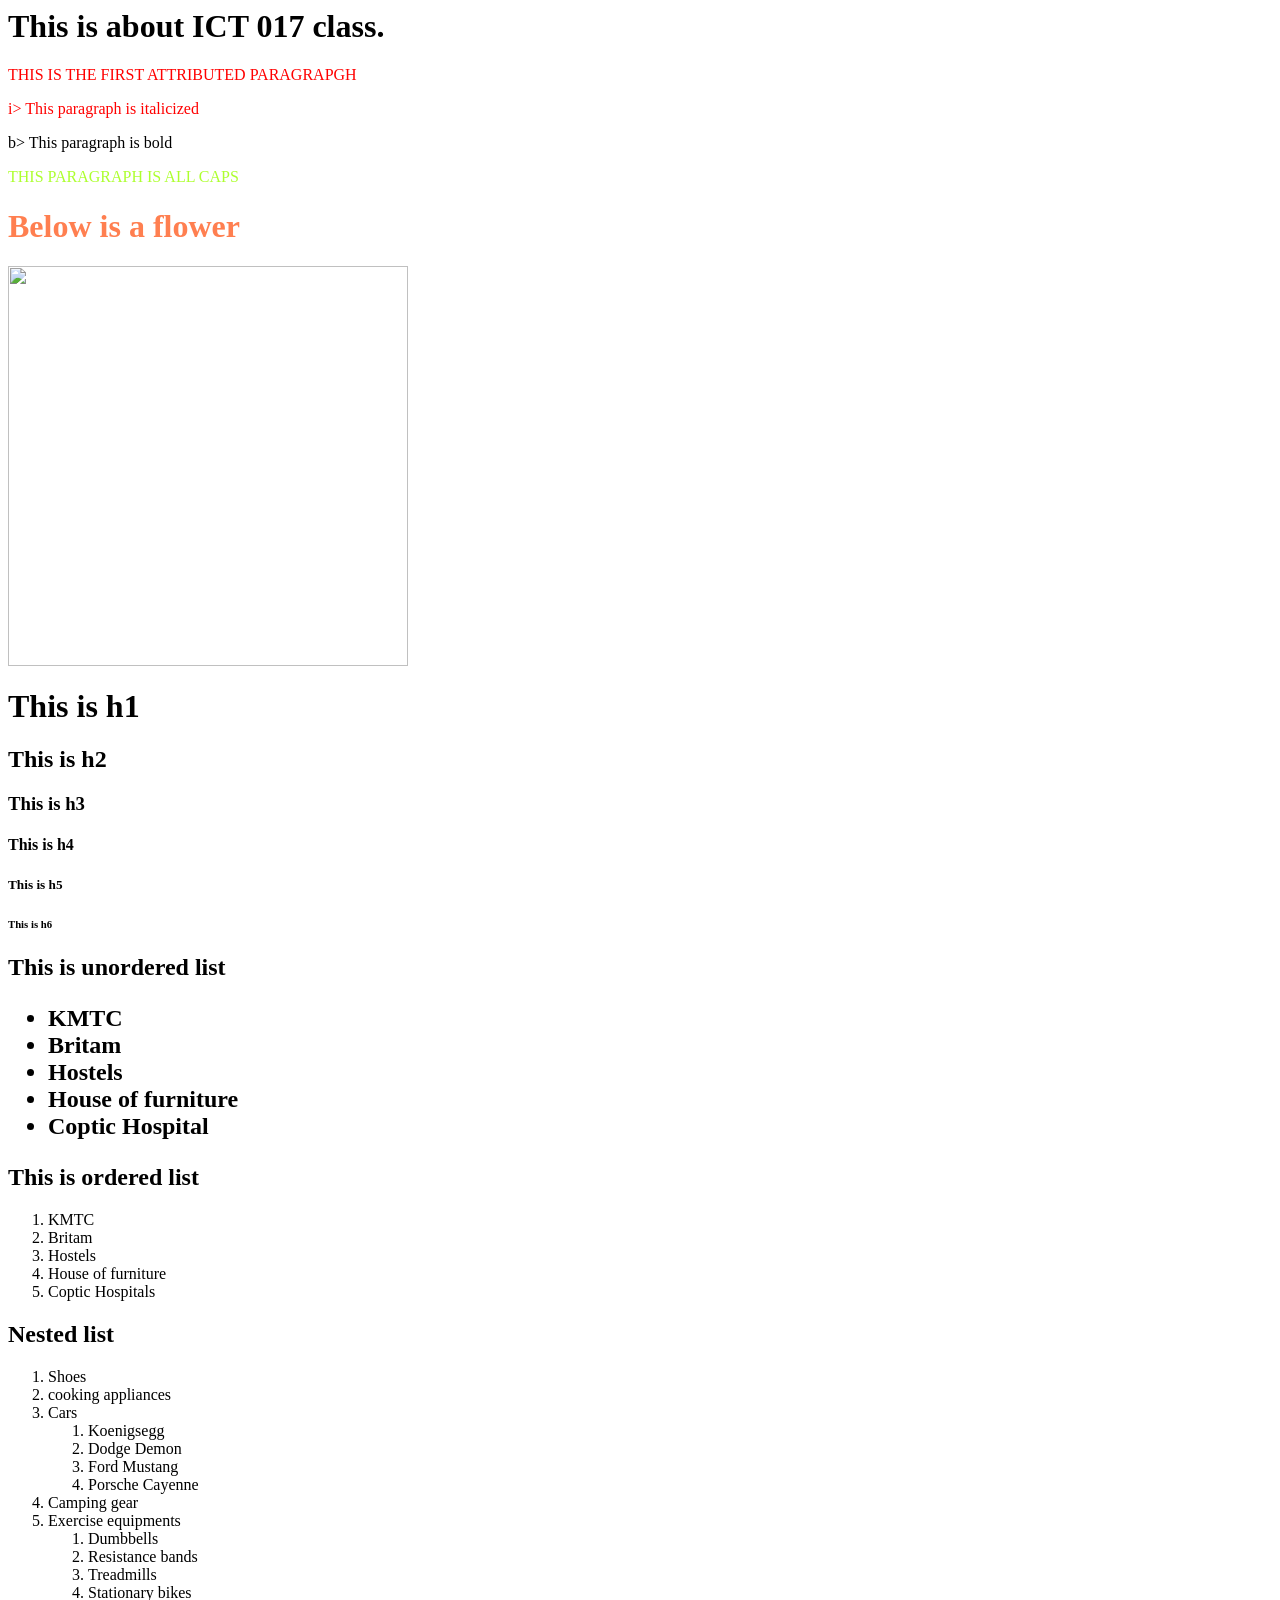
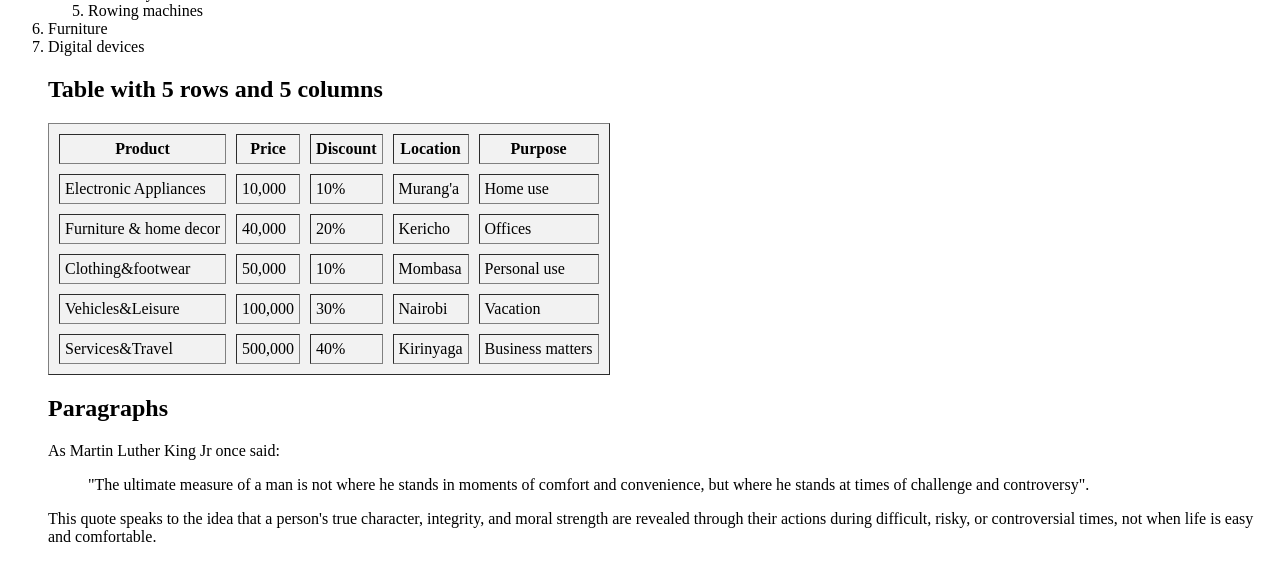
==== index.html @ feec3c98 "Add files via upload" ====
<h1> This is about ICT 017 class.</h1>
<p style="color: red;text-transform: uppercase;"> This is the first attributed paragrapgh<p/>
<p style="color: red;"<>i> This paragraph is italicized</i></p>
<p style"color: yellow;"<>b> This paragraph is bold</b></p>
<p style="color: greenyellow;text_transform:lowercase;;"> THIS PARAGRAPH IS ALL CAPS</p>
<h1 style="width: fit-content;color: coral;'>Fitted Header</h1>
<h2></h2>
<h3 style="text_transform: capitalize;">Below is a flower</h3>


<html>
<head>
<title>
</title>
</head>
<body>
<IMG SRC="images/flower.jpg" width=400 height=400>
</body>
</html>


<h1>This is h1<h1>
<h2>This is h2<h2>
<h3>This is h3<h3>
<h4>This is h4<h4>
<h5>This is h5<h5>
<h6>This is h6<h6>
<h2>This is unordered list<h2>
<section>
<ul>
<li>KMTC</li>
<li>Britam</li>
<li>Hostels</li>
<li>House of furniture</li>
<li>Coptic Hospital</li>
<ul>
</section>
<h2> This is ordered list</h2>
<section>
<ol>
<li>KMTC</li>
<li>Britam</li>
<li>Hostels</li>
<li>House of furniture</li>
<li>Coptic Hospitals</li>
</ol>
</section>


<h2> Nested list </h2>
<section>
<ol>
<li>Shoes</li>
<li>cooking appliances</li>
<li>Cars
<ol>
<li>Koenigsegg</li>
<li>Dodge Demon</li>
<li>Ford Mustang</li>
<li>Porsche Cayenne</li>
</ol>
</li>
<li>Camping gear</li>
<li>Exercise equipments
<ol>
<li>Dumbbells</li>
<li>Resistance bands</li>
<li>Treadmills</li>
<li>Stationary bikes</li>
<li>Rowing machines</li>
</ol>
</li>
<li>Furniture</li>
<li>Digital devices</li>





<h2>Table with 5 rows and 5 columns</h2>

<table border="1"   cellspacing="10" cellpadding="5"
       height="200" align="centre"   bgcolor="#f2f2f2">

<tr>
<th>Product</th>
<th>Price</th>
<th>Discount</th>
<th>Location</th>
<th>Purpose</th>
</tr>
<tr>
<td>Electronic Appliances</td>
<td>10,000</td>
<td>10%</td>
<td>Murang'a</td>
<td>Home use</td>
</tr>
<tr>
<td>Furniture & home decor</td>
<td>40,000</td>
<td>20%</td>
<td>Kericho</td>
<td>Offices</td>
</tr>
<tr>
<td>Clothing&footwear</td>
<td>50,000</td>
<td>10%</td>
<td>Mombasa</td>
<td>Personal use</td>
</tr>
<tr>
<td>Vehicles&Leisure</td>
<td>100,000</td>
<td>30%</td>
<td>Nairobi</td>
<td>Vacation</td>
</tr>
<tr>
<td>Services&Travel</td>
<td>500,000</td>
<td>40%</td>
<td>Kirinyaga</td>
<td>Business matters</td>
</tr>
</table>

<h2>Paragraphs</h2>
<p>As Martin Luther King Jr once said:</p>
<blockquote>
<p>"The ultimate measure of a man is not where he stands in moments of comfort and convenience, but where he stands at times of challenge and controversy".</p>
</blockquote>
<p>This quote speaks to the idea that a person's true character, integrity, and moral strength are revealed through their actions during difficult, risky, or controversial times, not when life is easy and comfortable.</p>
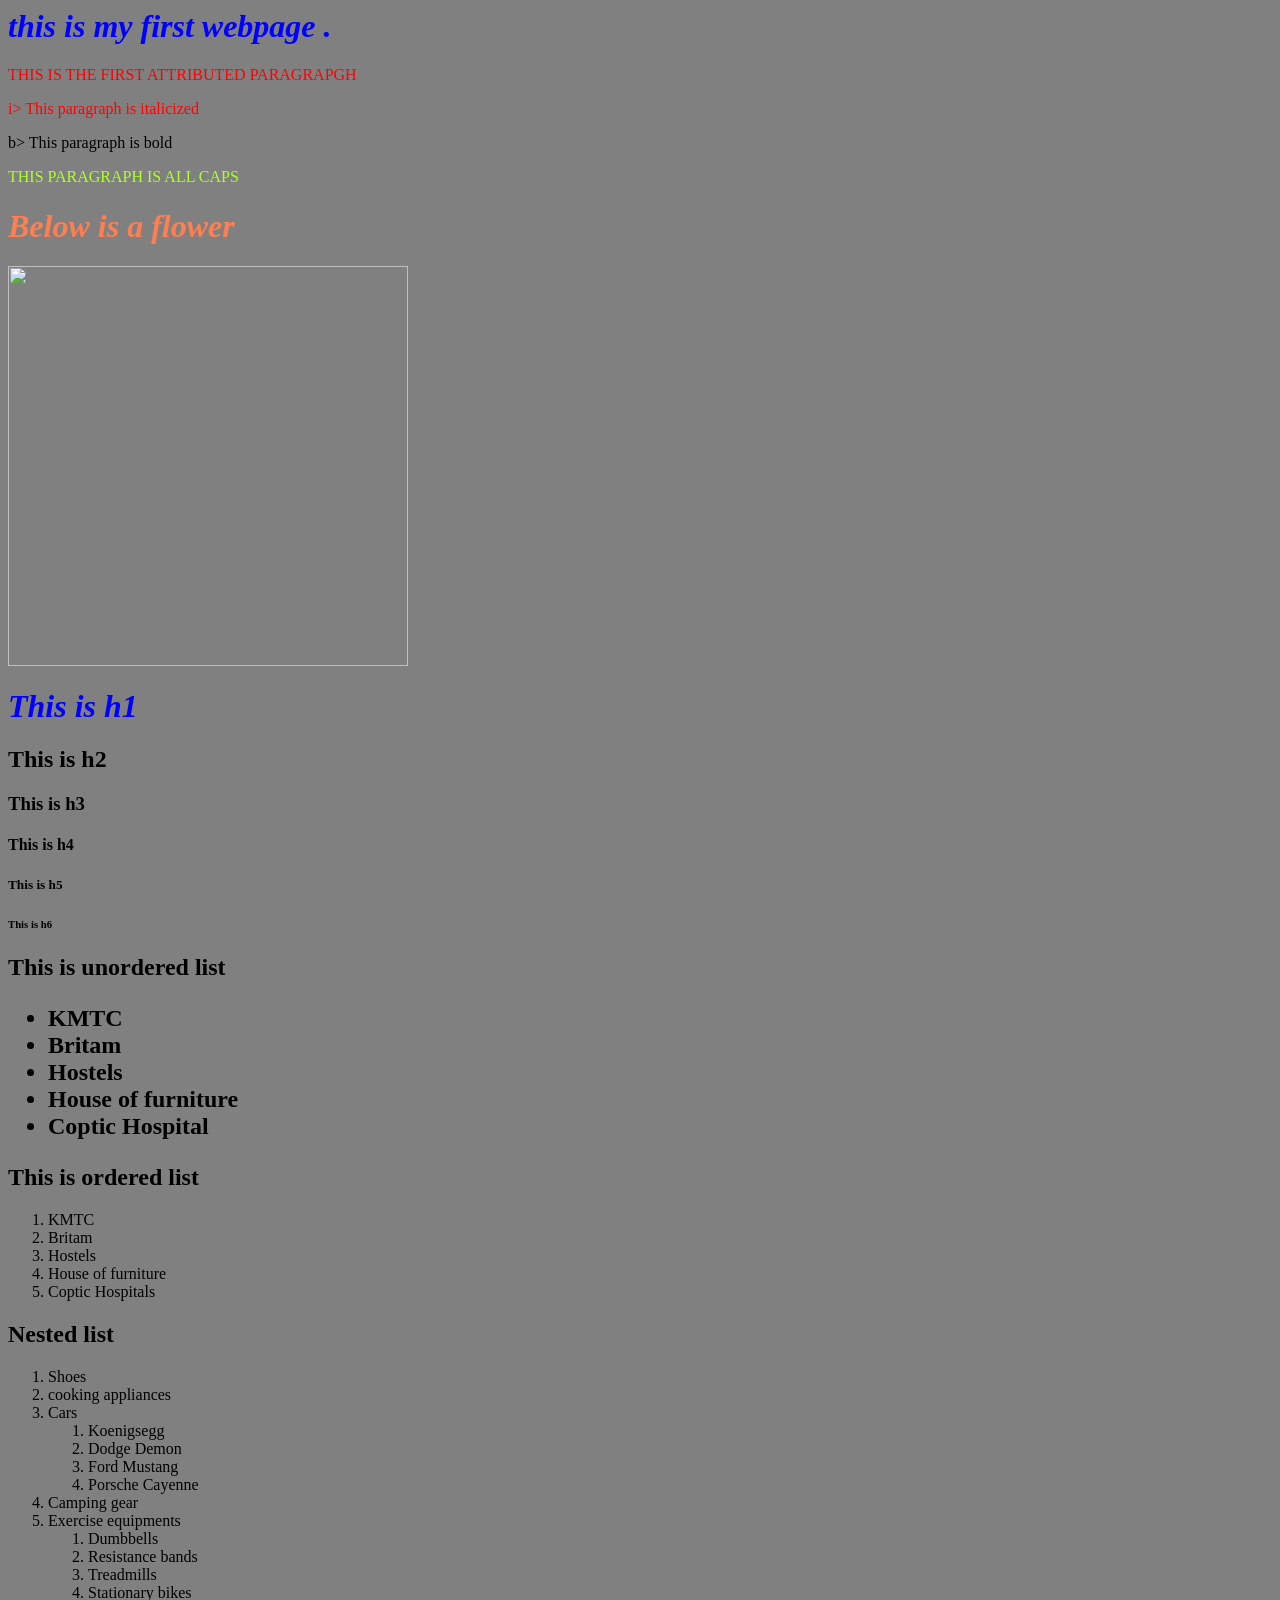
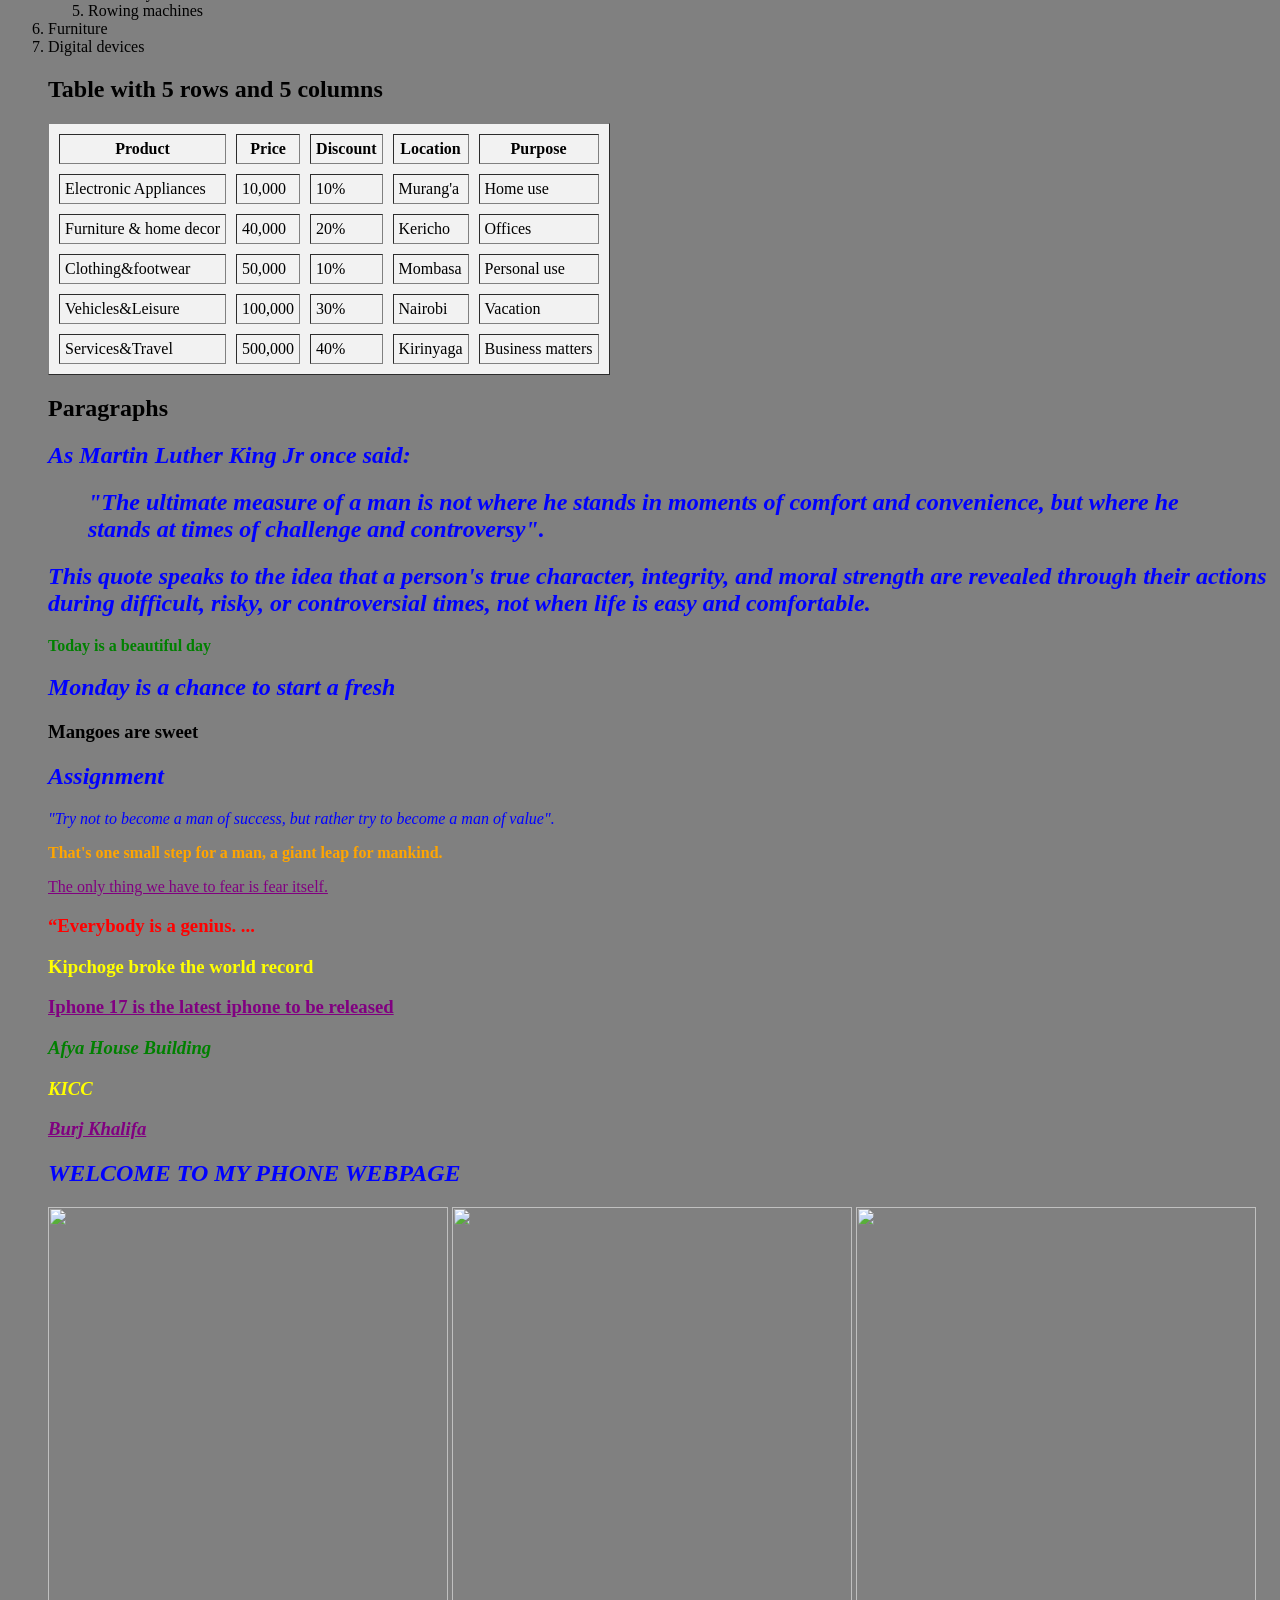
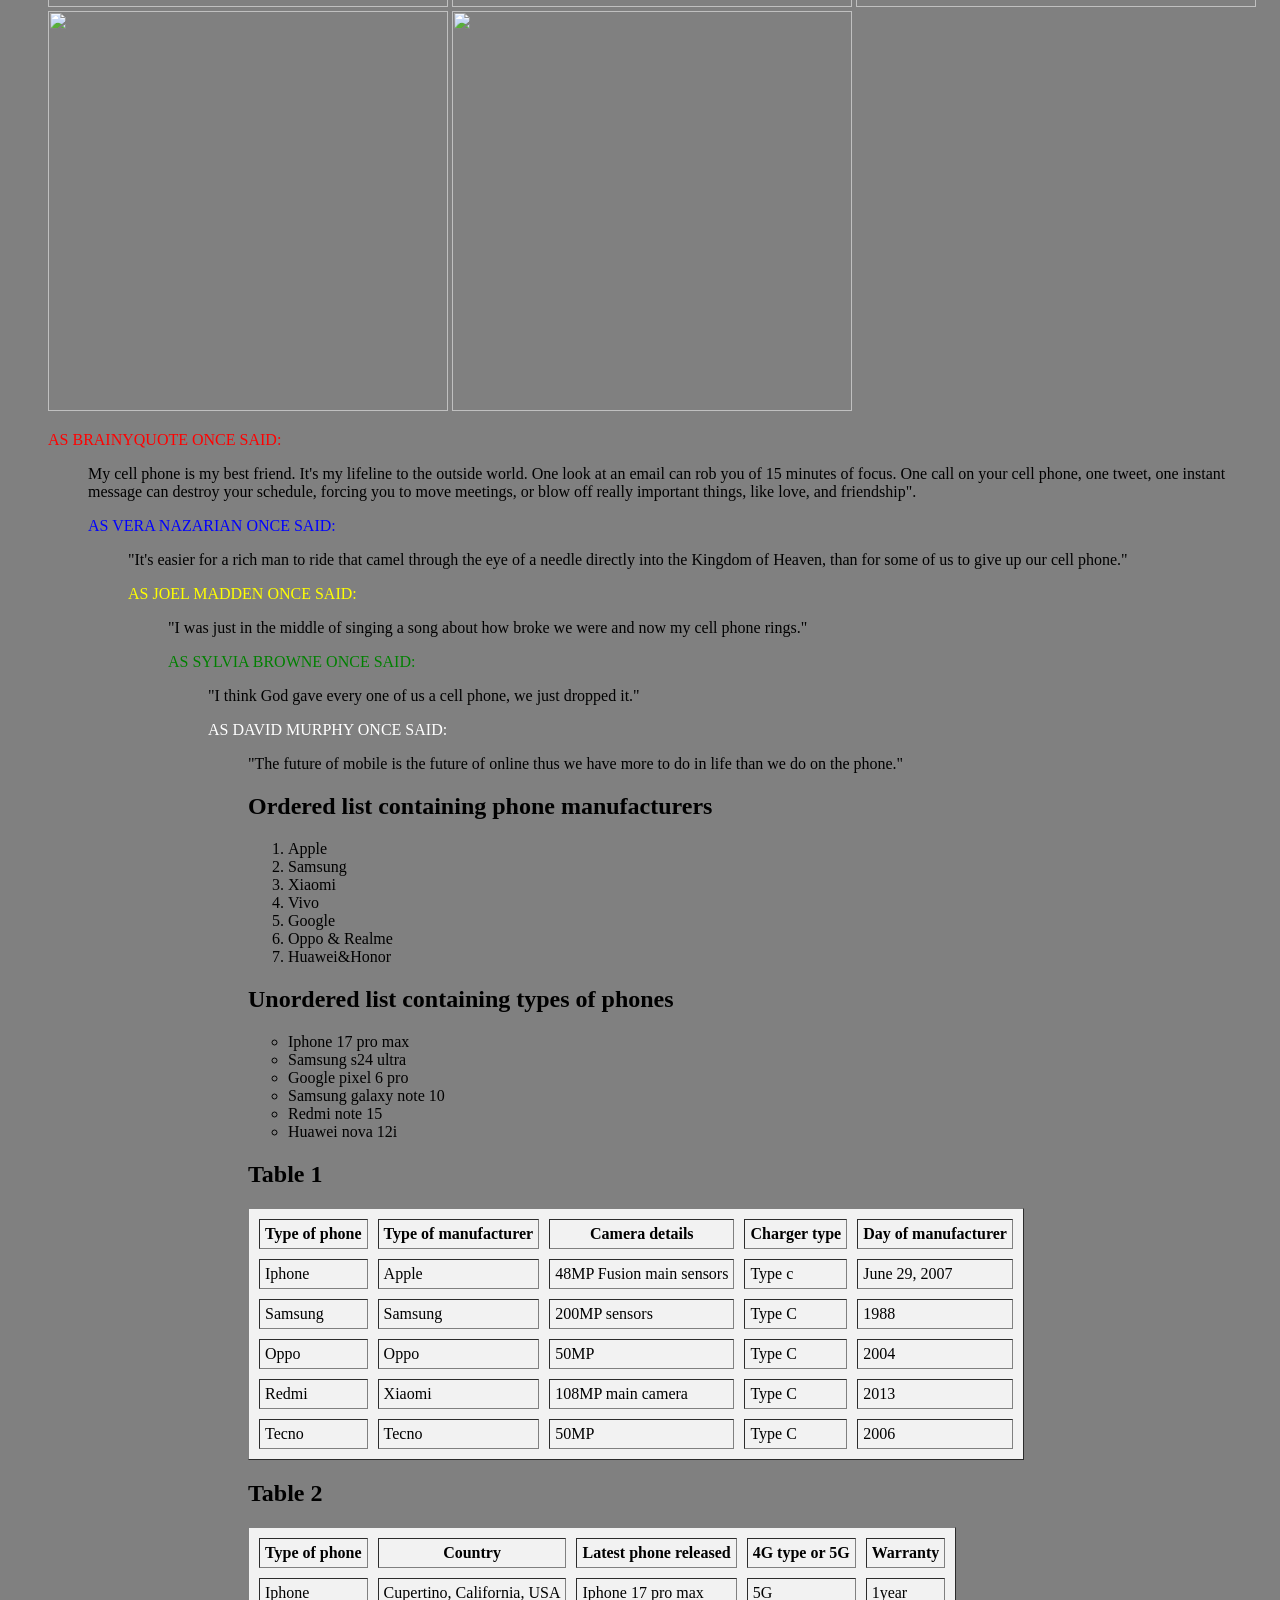
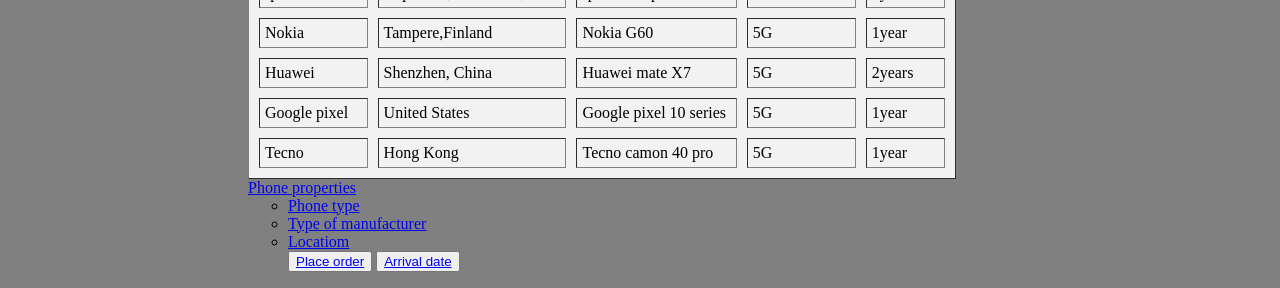
==== commit 4df72e68: "Add files via upload" ====
--- a/index.html
+++ b/index.html
@@ -1,4 +1,4 @@
-<h1> This is about ICT 017 class.</h1>
+<h1>this is my first webpage .</h1>
 <p style="color: red;text-transform: uppercase;"> This is the first attributed paragrapgh<p/>
 <p style="color: red;"<>i> This paragraph is italicized</i></p>
 <p style"color: yellow;"<>b> This paragraph is bold</b></p>
@@ -127,11 +127,322 @@
 </table>
 
 <h2>Paragraphs</h2>
-<p>As Martin Luther King Jr once said:</p>
-<blockquote>
-<p>"The ultimate measure of a man is not where he stands in moments of comfort and convenience, but where he stands at times of challenge and controversy".</p>
+<h1>As Martin Luther King Jr once said:</h1>
+<blockquote>
+<h1>"The ultimate measure of a man is not where he stands in moments of comfort and convenience, but where he stands at times of challenge and controversy".</h1>
 </blockquote>
-<p>This quote speaks to the idea that a person's true character, integrity, and moral strength are revealed through their actions during difficult, risky, or controversial times, not when life is easy and comfortable.</p>
-
-
-
+<h1>This quote speaks to the idea that a person's true character, integrity, and moral strength are revealed through their actions during difficult, risky, or controversial times, not when life is easy and comfortable.</h1>
+</body>
+
+
+
+
+<head>
+<link rel="stylesheet" href="style.css">
+<style>
+    h1 {
+      color: blue;
+	font-style: italic;
+    }
+.internal{
+color: yellow;
+}
+.internalp{
+color:orange;
+font-weight: bold;
+}
+</style>
+</head>
+
+<body>
+<p style= "color: green; font-weight: bold">Today is a beautiful day </p>
+<h1>Monday is a chance to start a fresh</h1>
+<h3>Mangoes are sweet </h3>
+
+
+
+<h1> Assignment</h1>
+	
+
+<section>
+<p style= "color:blue; font-style: italic;">"Try not to become a man of success, but rather try to become a man of value".</p>
+<p class = "internalp">That's one small step for a man, a giant leap for mankind.</h1>
+<p class = "external">The only thing we have to fear is fear itself.</h3>
+
+<h3 style = "color: red;">“Everybody is a genius. ... </h3>
+<h3 class="internal"> Kipchoge broke the world record</h3>
+<h3 class = "external"> Iphone 17 is the latest iphone to be released</h3>
+
+<h1 style = "color: green;">Afya House Building</h1>
+<h1 class = "internal">KICC</h1>
+<h1 class = "external">Burj Khalifa</h1>
+
+</section>
+
+</body>
+
+
+
+
+
+
+
+
+
+
+
+
+
+
+
+
+
+
+
+
+
+
+
+
+
+
+
+
+
+
+
+
+
+
+
+
+
+
+
+
+
+
+
+
+
+<h1> WELCOME TO MY PHONE WEBPAGE</h1>
+
+
+<html>
+<head>
+<title>
+</title>
+</head>
+<body>
+<IMG src="images/samsung.jpg" width=400 height=400>
+</body>
+</html>
+
+
+<html>
+<head>
+<title>
+</title>
+</head>
+<body>
+<IMG src="images/redmi.jpg" width=400 height=400>
+</body>
+</html>
+
+
+<body bgcolor="grey">
+
+<html>
+<head>
+<title>
+</title>
+</head>
+<body>
+<IMG src="images/tecno.jpg" width=400 height=400>
+</body>
+</html>
+
+
+<html>
+<head>
+<title>
+</title>
+</head>
+<body>
+<IMG src="images/iphone 17.jpg" width=400 height=400>
+</body>
+</html>
+
+
+<html>
+<head>
+<title>
+</title>
+</head>
+<body>
+<IMG src="images/oppo.jpg" width=400 height=400>
+</body>
+</html>
+
+
+<p style="color:red;text-transform:uppercase;"> As brainyquote once said:</p>
+<blockquote>
+<p>My cell phone is my best friend. It's my lifeline to the outside world. One look at an email can rob you of 15 minutes of focus. One call on your cell phone, one tweet, one instant message can destroy your schedule, forcing you to move meetings, or blow off really important things, like love, and friendship".</p>
+
+<p style="color:blue;text-transform:uppercase;"> As Vera Nazarian once said:</p>
+<blockquote>
+<p>"It's easier for a rich man to ride that camel through the eye of a needle directly into the Kingdom of Heaven, than for some of us to give up our cell phone." </p>
+
+<p style="color:yellow ;text-transform:uppercase;"> As Joel Madden once said:</p>
+<blockquote>
+<p>"I was just in the middle of singing a song about how broke we were and now my cell phone rings."</p>
+
+<p style="color:green ;text-transform:uppercase;"> As Sylvia Browne once said:</p>
+<blockquote>
+<p>"I think God gave every one of us a cell phone, we just dropped it."</p>
+
+
+<p style="color:white;text-transform:uppercase;"> As David Murphy once said:</p>
+<blockquote>
+<p>"The future of mobile is the future of online thus we have more to do in life than we do on the phone."</p>
+
+<h2> Ordered list containing phone manufacturers</h2>
+<section>
+<ol>
+<li>Apple</li>
+<li>Samsung</li>
+<li>Xiaomi</li>
+<li>Vivo</li>
+<li>Google</li>
+<li>Oppo & Realme</li>
+<li>Huawei&Honor</li>
+</ol>
+</section>
+
+<h2> Unordered list containing types of phones</h2>
+<section>
+<ul>
+<li>Iphone 17 pro max</li>
+<li>Samsung s24 ultra</li>
+<li>Google pixel 6 pro</li>
+<li>Samsung galaxy note 10</li>
+<li>Redmi note 15</li>
+<li>Huawei nova 12i</li>
+</ul>
+</section>
+
+
+<h2> Table 1</h2>
+<table border="1"   cellspacing="10" cellpadding="5"
+       height="200" align="centre"   bgcolor="#f2f2f2">
+
+<tr>
+<th>Type of phone</th>
+<th>Type of manufacturer</th>
+<th>Camera details</th>
+<th>Charger type</th>
+<th>Day of manufacturer</th>
+</tr>
+<tr>
+<td>Iphone</td>
+<td>Apple</td>
+<td>48MP Fusion main sensors</td>
+<td>Type c</td>
+<td>June 29, 2007</td>
+</tr>
+<tr>
+<td>Samsung</td>
+<td>Samsung</td>
+<td>200MP sensors</td>
+<td>Type C</td>
+<td>1988</td>
+</tr>
+<tr>
+<td>Oppo</td>
+<td>Oppo</td>
+<td> 50MP</td>
+<td>Type C</td>
+<td>2004</td>
+</tr>
+<tr>
+<td>Redmi</td>
+<td>Xiaomi</td>
+<td>108MP main camera</td>
+<td>Type C</td>
+<td>2013</td>
+</tr>
+<tr>
+<td>Tecno</td>
+<td>Tecno</td>
+<td>50MP</td>
+<td>Type C</td>
+<td>2006</td>
+</tr>
+</table>
+
+<h2> Table 2</h2>
+<table border="1"   cellspacing="10" cellpadding="5"
+       height="200" align="centre"   bgcolor="#f2f2f2">
+<tr>
+<th>Type of phone</th>
+<th>Country</th>
+<th>Latest phone released</th>
+<th>4G type or 5G</th>
+<th>Warranty</th>
+</tr>
+<tr>
+<td>Iphone</td>
+<td>Cupertino, California, USA</td>
+<td>Iphone 17 pro max</td>
+<td>5G</td>
+<td>1year</td>
+</tr>
+<tr>
+<td>Nokia</td>
+<td>Tampere,Finland</td>
+<td>Nokia G60</td>
+<td>5G</td>
+<td>1year</td>
+</tr>
+<tr>
+<td>Huawei</td>
+<td>Shenzhen, China</td>
+<td>Huawei mate X7</td>
+<td>5G</td>
+<td>2years</td>
+</tr>
+<tr>
+<td>Google pixel</td>
+<td>United States</td>
+<td>Google pixel 10 series</td>
+<td>5G</td>
+<td>1year</td>
+</tr>
+<tr>
+<td>Tecno</td>
+<td>Hong Kong</td>
+<td>Tecno camon 40 pro</td>
+<td>5G</td>
+<td>1year</td>
+</tr>
+</table>
+
+<title>Navigation bar</title>
+</head>
+<body>
+<nav class="navbar">
+<div class="navdiv">
+<div class="logo"><a href="#">Phone properties</a> </div>
+<ul>
+<li><a href="#">Phone type</a></li>
+<li><a href="#">Type of manufacturer</a></li>
+<li><a href="#">Locatiom</a></li>
+<button><a href="#">Place order</a></button>
+<button><a href="#">Arrival date</a></button>
+
+
+
+
+
+
+
--- a/style.css
+++ b/style.css
@@ -0,0 +1,5 @@
+.external{
+	color: purple;
+	text-decoration: underline;
+
+}
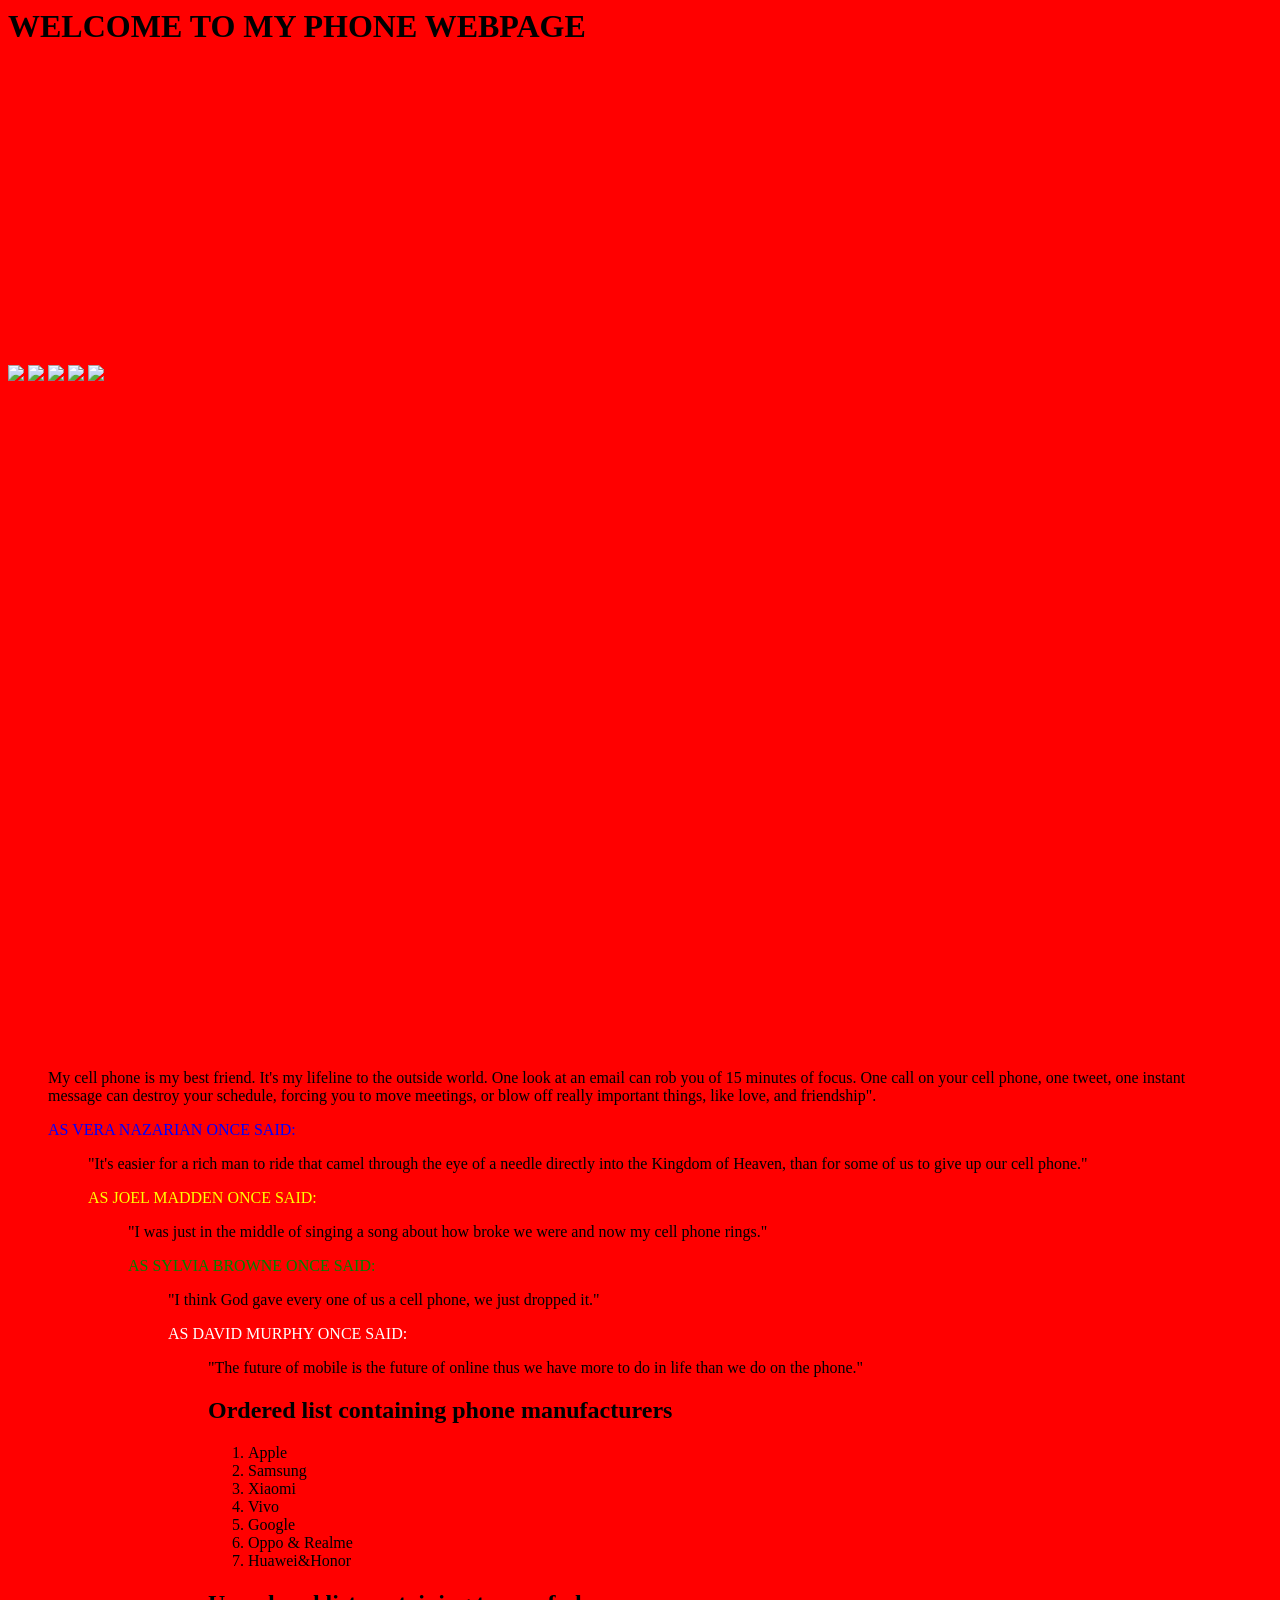
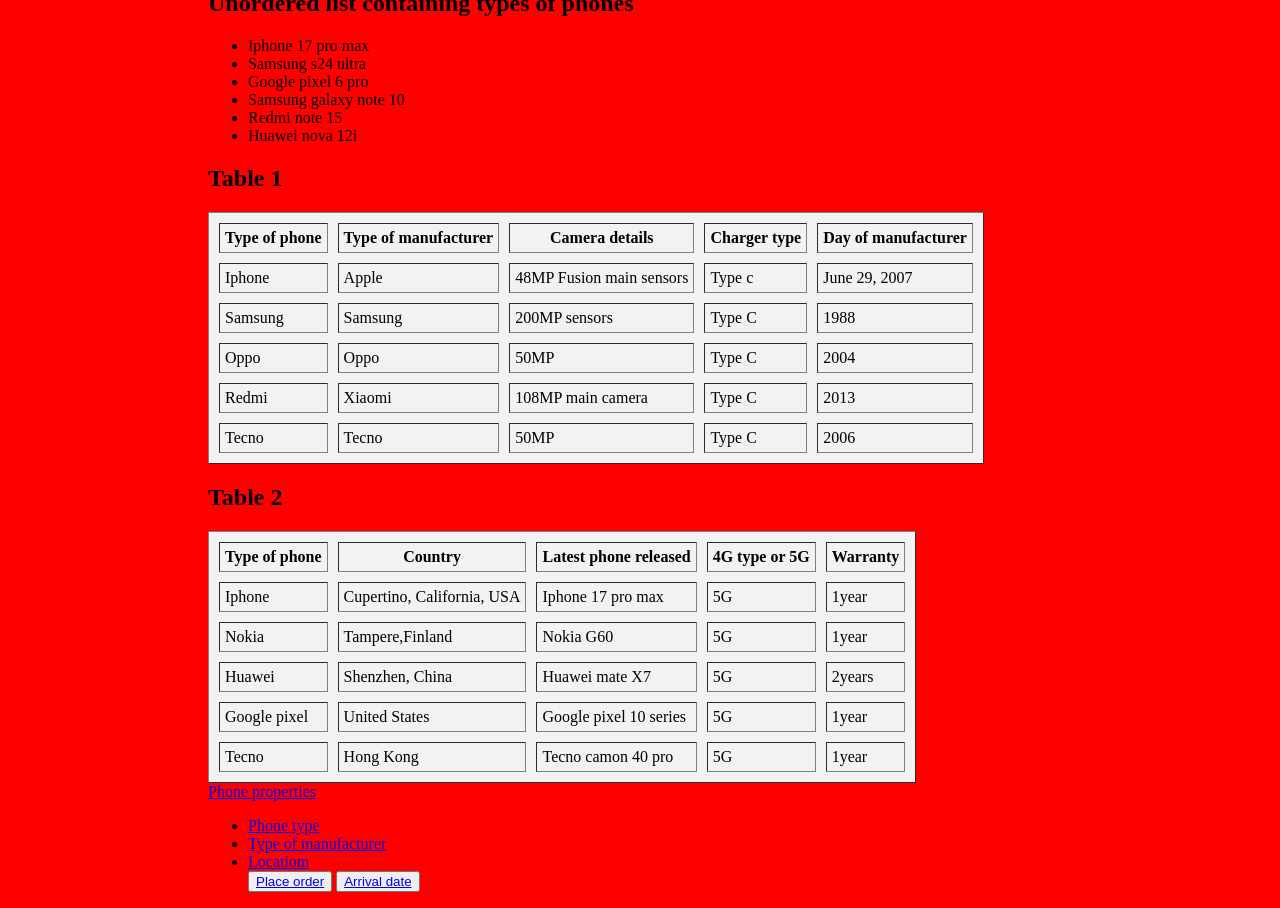
==== commit cc263889: "Add files via upload" ====
--- a/index.html
+++ b/index.html
@@ -1,288 +1,24 @@
-<h1>this is my first webpage .</h1>
-<p style="color: red;text-transform: uppercase;"> This is the first attributed paragrapgh<p/>
-<p style="color: red;"<>i> This paragraph is italicized</i></p>
-<p style"color: yellow;"<>b> This paragraph is bold</b></p>
-<p style="color: greenyellow;text_transform:lowercase;;"> THIS PARAGRAPH IS ALL CAPS</p>
-<h1 style="width: fit-content;color: coral;'>Fitted Header</h1>
-<h2></h2>
-<h3 style="text_transform: capitalize;">Below is a flower</h3>
-
-
-<html>
-<head>
-<title>
-</title>
-</head>
-<body>
-<IMG SRC="images/flower.jpg" width=400 height=400>
-</body>
-</html>
-
-
-<h1>This is h1<h1>
-<h2>This is h2<h2>
-<h3>This is h3<h3>
-<h4>This is h4<h4>
-<h5>This is h5<h5>
-<h6>This is h6<h6>
-<h2>This is unordered list<h2>
-<section>
-<ul>
-<li>KMTC</li>
-<li>Britam</li>
-<li>Hostels</li>
-<li>House of furniture</li>
-<li>Coptic Hospital</li>
-<ul>
-</section>
-<h2> This is ordered list</h2>
-<section>
-<ol>
-<li>KMTC</li>
-<li>Britam</li>
-<li>Hostels</li>
-<li>House of furniture</li>
-<li>Coptic Hospitals</li>
-</ol>
-</section>
-
-
-<h2> Nested list </h2>
-<section>
-<ol>
-<li>Shoes</li>
-<li>cooking appliances</li>
-<li>Cars
-<ol>
-<li>Koenigsegg</li>
-<li>Dodge Demon</li>
-<li>Ford Mustang</li>
-<li>Porsche Cayenne</li>
-</ol>
-</li>
-<li>Camping gear</li>
-<li>Exercise equipments
-<ol>
-<li>Dumbbells</li>
-<li>Resistance bands</li>
-<li>Treadmills</li>
-<li>Stationary bikes</li>
-<li>Rowing machines</li>
-</ol>
-</li>
-<li>Furniture</li>
-<li>Digital devices</li>
-
-
-
-
-
-<h2>Table with 5 rows and 5 columns</h2>
-
-<table border="1"   cellspacing="10" cellpadding="5"
-       height="200" align="centre"   bgcolor="#f2f2f2">
-
-<tr>
-<th>Product</th>
-<th>Price</th>
-<th>Discount</th>
-<th>Location</th>
-<th>Purpose</th>
-</tr>
-<tr>
-<td>Electronic Appliances</td>
-<td>10,000</td>
-<td>10%</td>
-<td>Murang'a</td>
-<td>Home use</td>
-</tr>
-<tr>
-<td>Furniture & home decor</td>
-<td>40,000</td>
-<td>20%</td>
-<td>Kericho</td>
-<td>Offices</td>
-</tr>
-<tr>
-<td>Clothing&footwear</td>
-<td>50,000</td>
-<td>10%</td>
-<td>Mombasa</td>
-<td>Personal use</td>
-</tr>
-<tr>
-<td>Vehicles&Leisure</td>
-<td>100,000</td>
-<td>30%</td>
-<td>Nairobi</td>
-<td>Vacation</td>
-</tr>
-<tr>
-<td>Services&Travel</td>
-<td>500,000</td>
-<td>40%</td>
-<td>Kirinyaga</td>
-<td>Business matters</td>
-</tr>
-</table>
-
-<h2>Paragraphs</h2>
-<h1>As Martin Luther King Jr once said:</h1>
-<blockquote>
-<h1>"The ultimate measure of a man is not where he stands in moments of comfort and convenience, but where he stands at times of challenge and controversy".</h1>
-</blockquote>
-<h1>This quote speaks to the idea that a person's true character, integrity, and moral strength are revealed through their actions during difficult, risky, or controversial times, not when life is easy and comfortable.</h1>
-</body>
-
-
-
-
-<head>
-<link rel="stylesheet" href="style.css">
-<style>
-    h1 {
-      color: blue;
-	font-style: italic;
-    }
-.internal{
-color: yellow;
-}
-.internalp{
-color:orange;
-font-weight: bold;
-}
-</style>
-</head>
-
-<body>
-<p style= "color: green; font-weight: bold">Today is a beautiful day </p>
-<h1>Monday is a chance to start a fresh</h1>
-<h3>Mangoes are sweet </h3>
-
-
-
-<h1> Assignment</h1>
-	
-
-<section>
-<p style= "color:blue; font-style: italic;">"Try not to become a man of success, but rather try to become a man of value".</p>
-<p class = "internalp">That's one small step for a man, a giant leap for mankind.</h1>
-<p class = "external">The only thing we have to fear is fear itself.</h3>
-
-<h3 style = "color: red;">“Everybody is a genius. ... </h3>
-<h3 class="internal"> Kipchoge broke the world record</h3>
-<h3 class = "external"> Iphone 17 is the latest iphone to be released</h3>
-
-<h1 style = "color: green;">Afya House Building</h1>
-<h1 class = "internal">KICC</h1>
-<h1 class = "external">Burj Khalifa</h1>
-
-</section>
-
-</body>
-
-
-
-
-
-
-
-
-
-
-
-
-
-
-
-
-
-
-
-
-
-
-
-
-
-
-
-
-
-
-
-
-
-
-
-
-
-
-
-
-
-
-
-
 
 <h1> WELCOME TO MY PHONE WEBPAGE</h1>
 
 
-<html>
-<head>
-<title>
-</title>
-</head>
-<body>
-<IMG src="images/samsung.jpg" width=400 height=400>
-</body>
-</html>
+<img src="https://phonesstorekenya.com/wp-content/uploads/2025/10/Untitled-design-22.png">
+<img src="https://i.ebayimg.com/images/g/exgAAeSwBUJozXCM/s-l960.webp">
+<img src="https://www.phoneplacekenya.com/wp-content/uploads/2026/01/Infinix-Note-Edge-a.webp">
+<img src="https://phoneshopkenya.co.ke/wp-content/uploads/2024/09/Xiaomi-Redmi-Note-14-Pro-Plus-512GB-Black.jpg">
+<img src="https://le.co.ke/wp-content/uploads/2023/02/Huawei-P50-Pro-A.jpg">
+
+<iframe width="560" height="315" src="https://www.youtube.com/embed/JRFUUB5n3E4?si=rZZqv8_cFfA0ca66" title="YouTube video player" frameborder="0" allow="accelerometer; autoplay; clipboard-write; encrypted-media; gyroscope; picture-in-picture; web-share" referrerpolicy="strict-origin-when-cross-origin" allowfullscreen></iframe>
+
+<iframe width="560" height="315" src="https://www.youtube.com/embed/_-AS5DtDeqs?si=TJYlGK7OS96i7caq" title="YouTube video player" frameborder="0" allow="accelerometer; autoplay; clipboard-write; encrypted-media; gyroscope; picture-in-picture; web-share" referrerpolicy="strict-origin-when-cross-origin" allowfullscreen></iframe>
+
+<iframe width="560" height="315" src="https://www.youtube.com/embed/LQXgi_DFcN8?si=t6sXTQKd_q86Np_d" title="YouTube video player" frameborder="0" allow="accelerometer; autoplay; clipboard-write; encrypted-media; gyroscope; picture-in-picture; web-share" referrerpolicy="strict-origin-when-cross-origin" allowfullscreen></iframe>
 
 
-<html>
-<head>
-<title>
-</title>
-</head>
-<body>
-<IMG src="images/redmi.jpg" width=400 height=400>
-</body>
-</html>
+<iframe width="560" height="315" src="https://www.youtube.com/embed/XKrfkC-sEK4?si=1FlnDXmtnNdfem7r" title="YouTube video player" frameborder="0" allow="accelerometer; autoplay; clipboard-write; encrypted-media; gyroscope; picture-in-picture; web-share" referrerpolicy="strict-origin-when-cross-origin" allowfullscreen></iframe>
 
 
-<body bgcolor="grey">
-
-<html>
-<head>
-<title>
-</title>
-</head>
-<body>
-<IMG src="images/tecno.jpg" width=400 height=400>
-</body>
-</html>
-
-
-<html>
-<head>
-<title>
-</title>
-</head>
-<body>
-<IMG src="images/iphone 17.jpg" width=400 height=400>
-</body>
-</html>
-
-
-<html>
-<head>
-<title>
-</title>
-</head>
-<body>
-<IMG src="images/oppo.jpg" width=400 height=400>
-</body>
-</html>
+<iframe width="560" height="315" src="https://www.youtube.com/embed/5lDQcAVOtvk?si=CtbrgKbtBtSZE55Q" title="YouTube video player" frameborder="0" allow="accelerometer; autoplay; clipboard-write; encrypted-media; gyroscope; picture-in-picture; web-share" referrerpolicy="strict-origin-when-cross-origin" allowfullscreen></iframe>
 
 
 <p style="color:red;text-transform:uppercase;"> As brainyquote once said:</p>
@@ -305,6 +41,12 @@
 <p style="color:white;text-transform:uppercase;"> As David Murphy once said:</p>
 <blockquote>
 <p>"The future of mobile is the future of online thus we have more to do in life than we do on the phone."</p>
+
+<html>
+<head>
+<title>background color</title>
+</head>
+<body bgcolor="red">
 
 <h2> Ordered list containing phone manufacturers</h2>
 <section>
@@ -380,6 +122,7 @@
 </tr>
 </table>
 
+
 <h2> Table 2</h2>
 <table border="1"   cellspacing="10" cellpadding="5"
        height="200" align="centre"   bgcolor="#f2f2f2">
@@ -439,6 +182,8 @@
 <li><a href="#">Locatiom</a></li>
 <button><a href="#">Place order</a></button>
 <button><a href="#">Arrival date</a></button>
+</body>
+</ul>
 
 
 
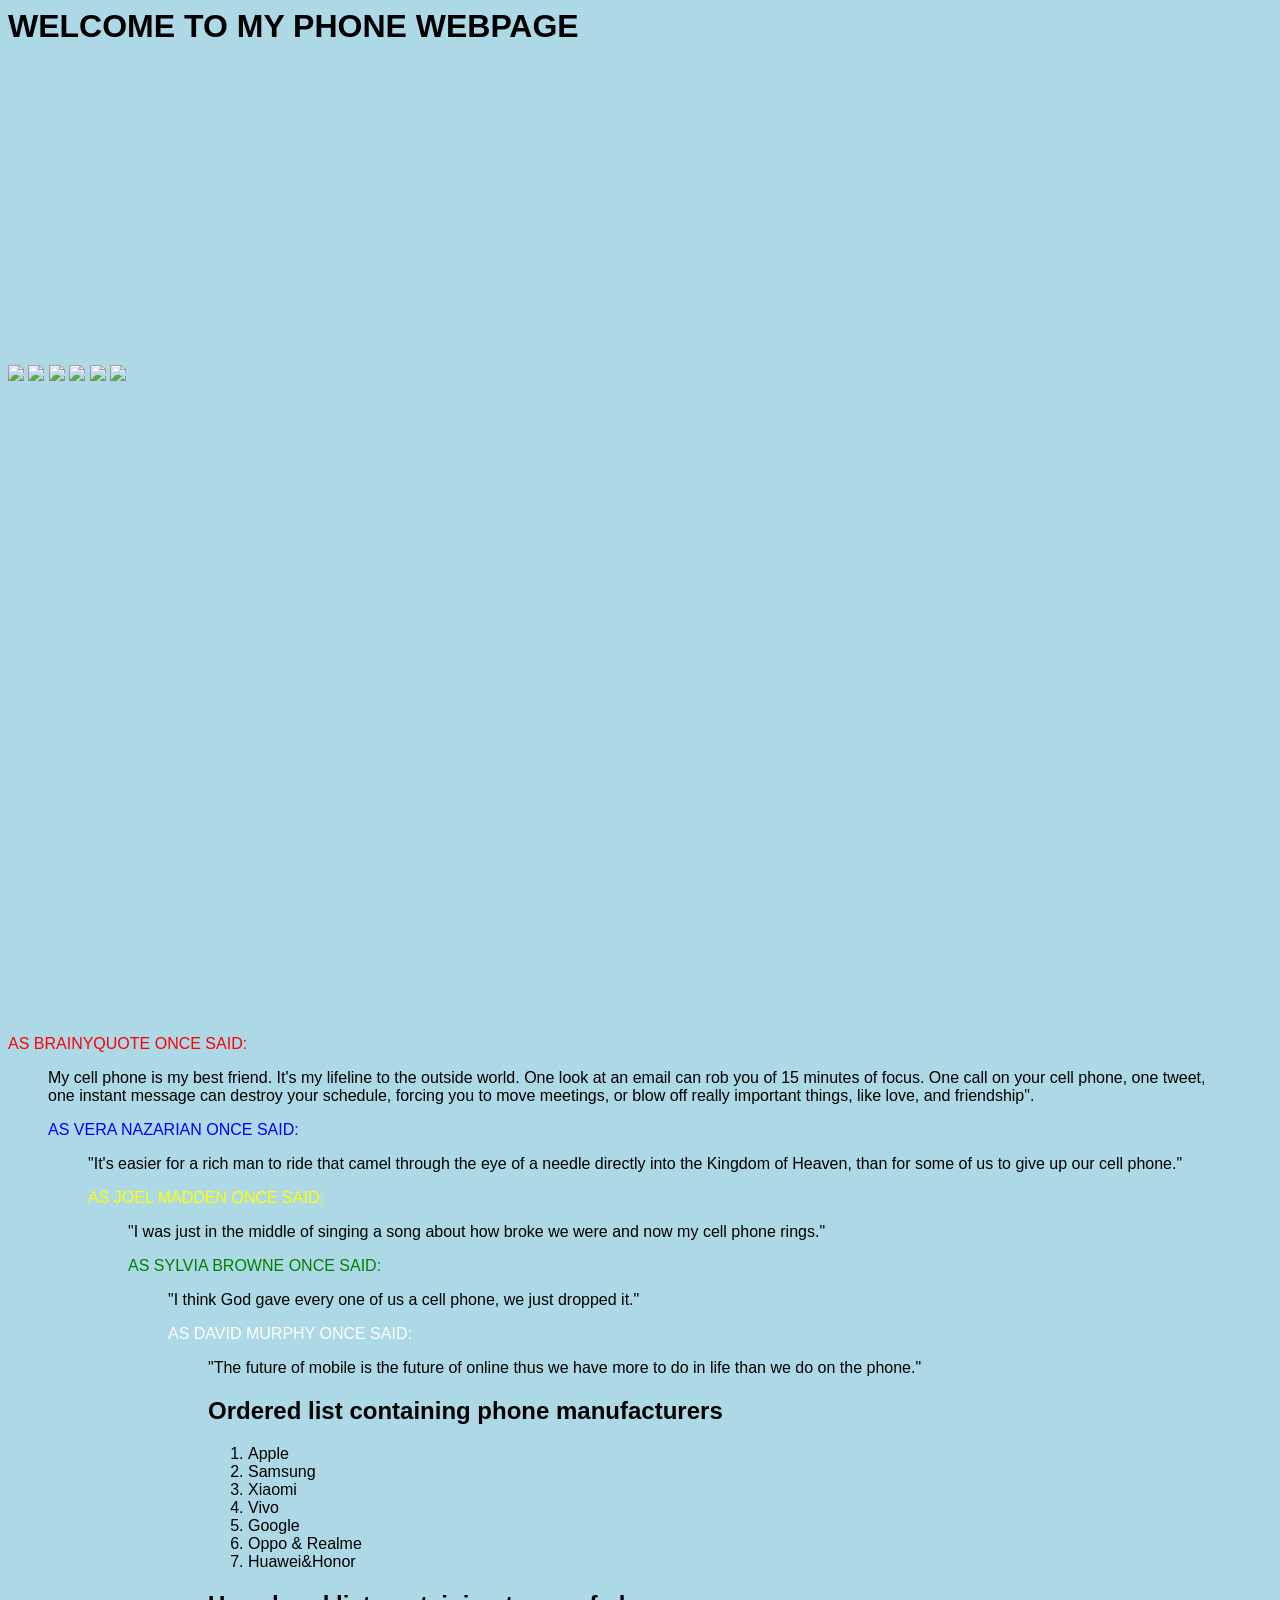
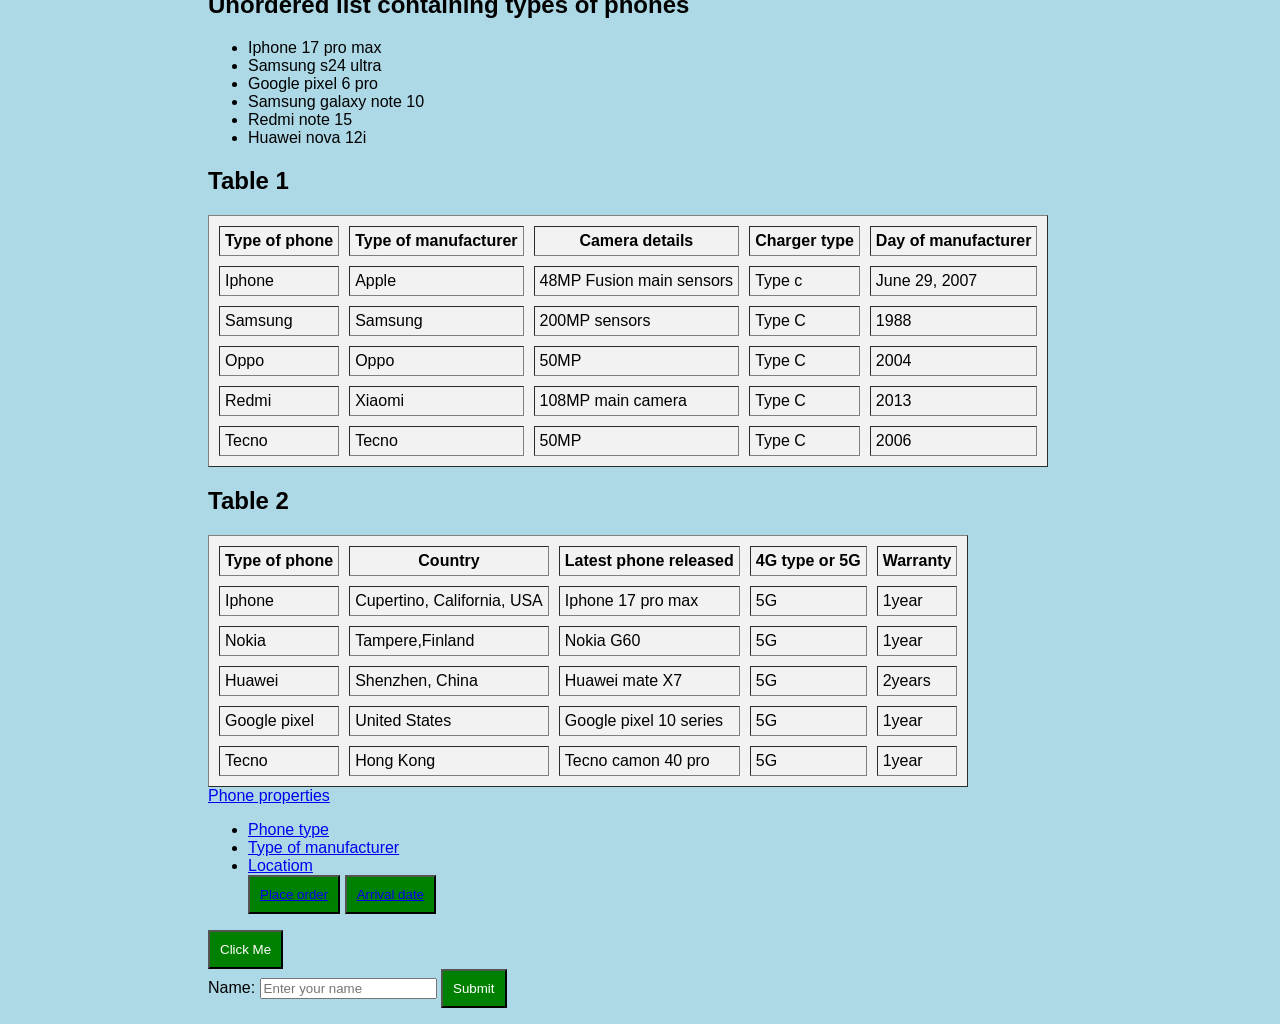
==== commit 6632eddb: "Add files via upload" ====
--- a/index.html
+++ b/index.html
@@ -7,6 +7,7 @@
 <img src="https://www.phoneplacekenya.com/wp-content/uploads/2026/01/Infinix-Note-Edge-a.webp">
 <img src="https://phoneshopkenya.co.ke/wp-content/uploads/2024/09/Xiaomi-Redmi-Note-14-Pro-Plus-512GB-Black.jpg">
 <img src="https://le.co.ke/wp-content/uploads/2023/02/Huawei-P50-Pro-A.jpg">
+<img src="https://encrypted-tbn0.gstatic.com/shopping?q=tbn:ANd9GcQ5M84irB6tH8m9WZfBxy3L7AdTU360oTBtBKy_b_unt9SEBqicbSDVraySe35aPKiW4HtnptpV0FkbtSLDHX5O8rsHzCLBfJayY7hSkmxDc_60hAGaWWG8S4qFJgpGU-gP&usqp=CAc">
 
 <iframe width="560" height="315" src="https://www.youtube.com/embed/JRFUUB5n3E4?si=rZZqv8_cFfA0ca66" title="YouTube video player" frameborder="0" allow="accelerometer; autoplay; clipboard-write; encrypted-media; gyroscope; picture-in-picture; web-share" referrerpolicy="strict-origin-when-cross-origin" allowfullscreen></iframe>
 
@@ -186,8 +187,32 @@
 </ul>
 
 
-
-
-
-
-
+<style>
+body{
+  background-color: lightblue;
+  font-family: Arial;
+}
+
+button{
+  background-color: green;
+  color: white;
+  padding: 10px;
+}
+</style>
+
+
+<button>Click Me</button>
+
+<form>
+  <label>Name:</label>
+  <input type="text" placeholder="Enter your name">
+  <button type="submit">Submit</button>
+</form>
+
+
+
+
+
+
+
+
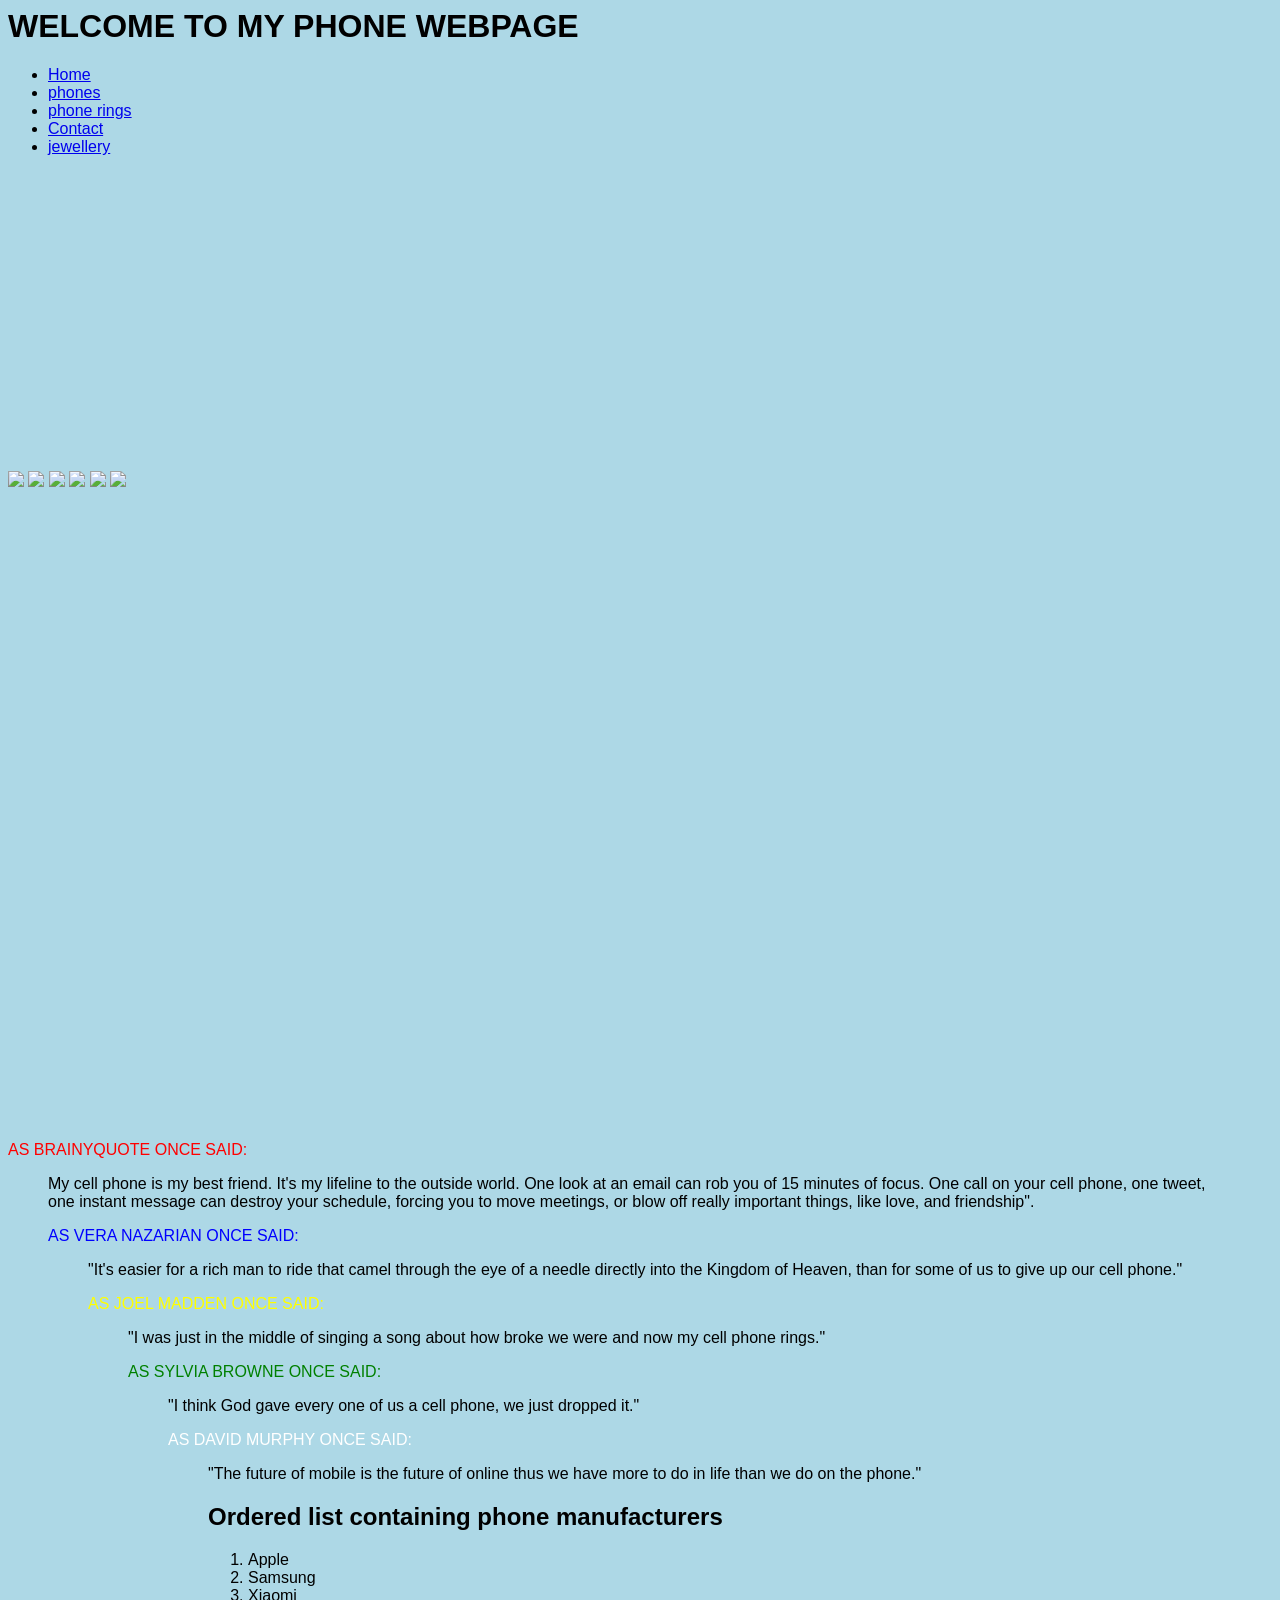
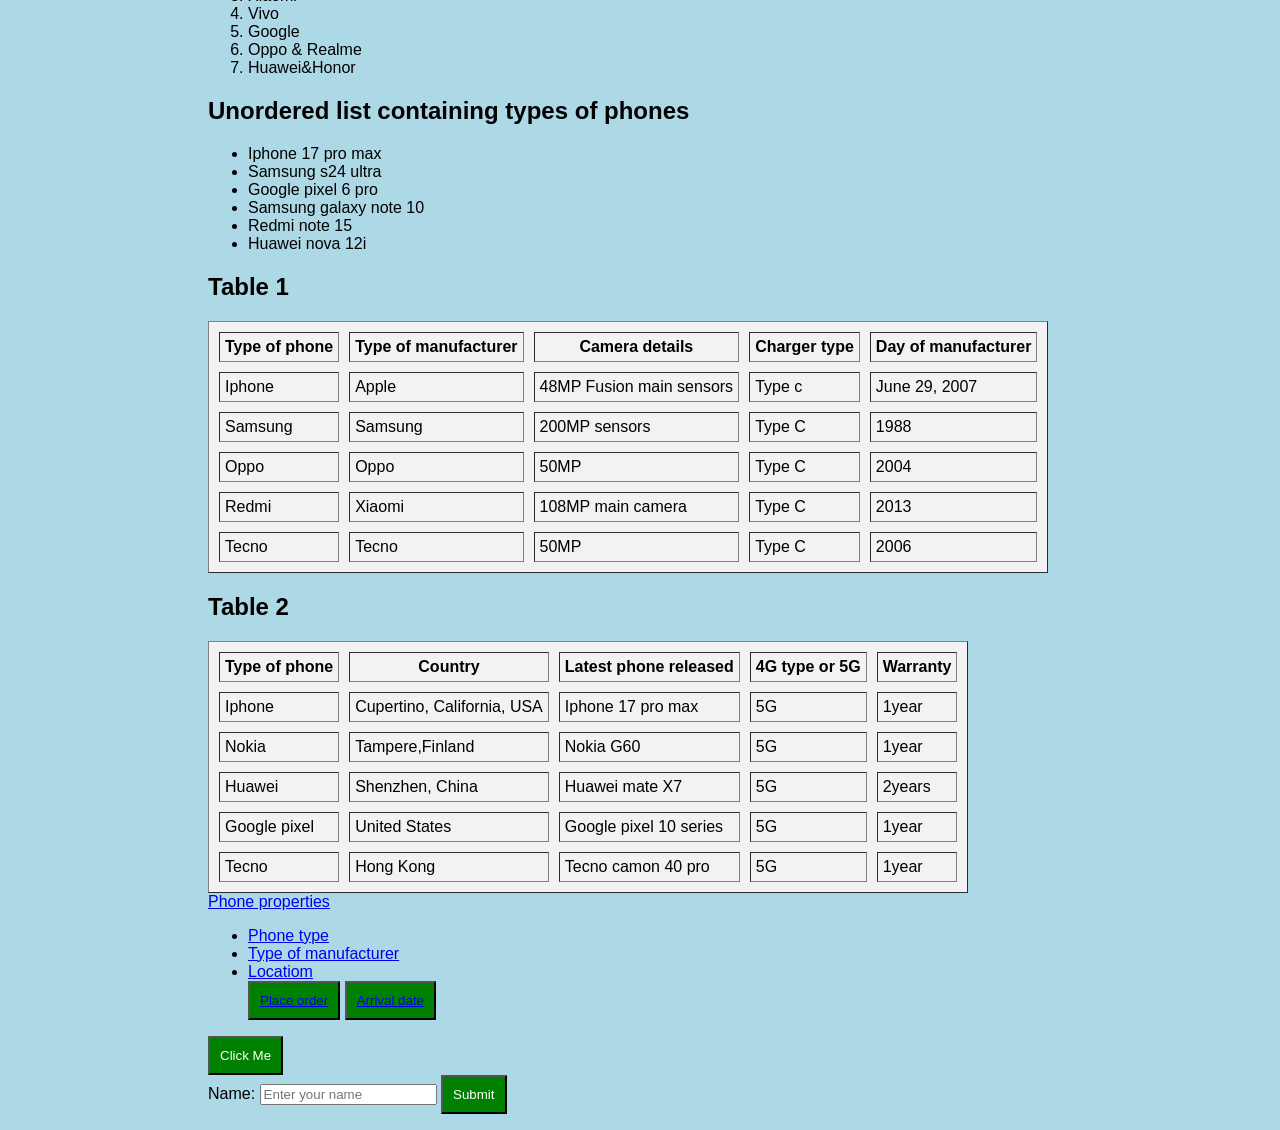
==== commit 32feef06: "Add files via upload" ====
--- a/index.html
+++ b/index.html
@@ -1,5 +1,27 @@
 
 <h1> WELCOME TO MY PHONE WEBPAGE</h1>
+
+
+<!DOCTYPE html>
+<html>
+<head>
+    <title>Navigation Menu </title>
+</head>
+<body>
+
+<nav>
+    <ul>
+        <li><a href="home">Home</a></li>
+        <li><a href="phones.html">phones</a></li>
+        <li><a href="Phone rings.html">phone rings</a></li>
+        <li><a href="contact.html">Contact</a></li>
+        <li><a href="jewellery.html">jewellery</a></li>
+    </ul>
+</nav>
+
+</body>
+</html>
+
 
 
 <img src="https://phonesstorekenya.com/wp-content/uploads/2025/10/Untitled-design-22.png">
@@ -216,3 +238,5 @@
 
 
 
+
+
